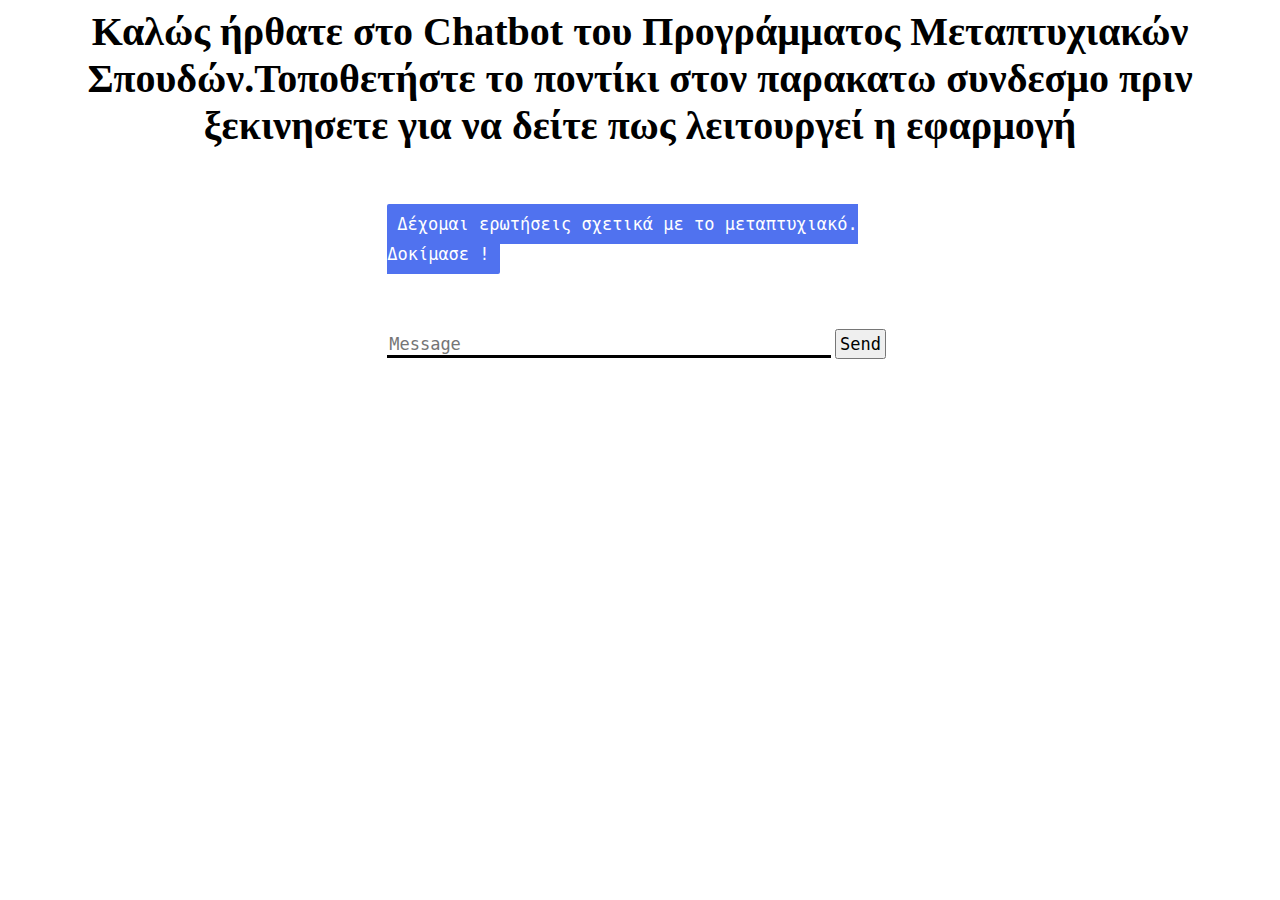
==== templates/index.html @ ff0abe19 "Rename index.html to templates/index.html" ====
<!DOCTYPE html>
<link rel="stylesheet" href="https://cdnjs.cloudflare.com/ajax/libs/font-awesome/4.7.0/css/font-awesome.min.css">
<html>

<head>
 <link rel="stylesheet" type="text/css" href="/static/style.css">
 <script src="https://ajax.googleapis.com/ajax/libs/jquery/3.2.1/jquery.min.js"></script>
</head>

<body>
  <h1 >Καλώς ήρθατε στο Chatbot του Προγράμματος Μεταπτυχιακών Σπουδών.Τοποθετήστε το ποντίκι στον παρακατω συνδεσμο πριν ξεκινησετε για να δείτε πως λειτουργεί η εφαρμογή
  </h1>
 <!--  <h2 class="info">
  	<a href="">ΕΔΩ
    	<p>Information</p>
    </a>
  </h2>
 -->
  	
  
  <div id="chat">
    <div id="chatbox">
      <p class="botText"><span>Δέχομαι ερωτήσεις σχετικά με το μεταπτυχιακό. Δοκίμασε !</span></p>
    </div>
    <div id="userInput">
      <input id="textInput" onsubmit="return validateForm()" type="text" name="msg" placeholder="Message">
      <input id="buttonInput" type="submit" value="Send">
    </div>
   <!--  <div class="fixed questions">
      <button class="favorite styled" type="submit" value="Send" id="question1">ποια ειναι τα κριτηρια επιλογης</button>
      <button class="favorite styled" type="submit" value="Send" id="question2">ποσα χρονια διαρκουν οι σπουδες</button>
      <button class="favorite styled" type="submit" value="Send" id="question3">ποσο στοιχιζει</button>
      <button class="favorite styled" type="submit" value="Send" id="question4">ποσα ειναι τα μαθηματα</button>
      <button class="favorite styled" type="submit" value="Send" id="question5">σε ποιους απευθυνεται</button>
      <button class="favorite styled" type="submit" value="Send" id="question6">πως μπορω να κανω αιτηση</button>
      <button class="favorite styled" type="submit" value="Send" id="question7">ποιος ειναι ο τροπος επικοινωνιας</button>
    </div> -->
    <script>

      //create a message wrapper to connect easily every QA with a button
      function createMessageWrapper() {
        var wrapper = document.createElement('div');
        wrapper.className = 'wrapper'
        return wrapper;
      }

      //create a <span> element inside a <p> element and apende the given text(response)
      function createText(rawText, className) {
        var text = document.createElement('p');
        text.className = className;

        var textSpan = document.createElement('span');
        textSpan.innerText = rawText;

        $(text).append(textSpan);
        return text;
      }
      
      //A function to detect and return a link "http:...." inside a text 
      //To do this we use regular expresion      
      function urlify(text) {
        var urlRegex = /(https?:\/\/[^\s]+)/g;
        var url = text.match(urlRegex);
        return url;
      }


      // What to do when the user evaluate the answer with 1 or 2 stars . Take userText and botText and send them to python           
      function onBadBtnClick() {
        var parent1 = $(this).parent('.rating');
        var parent = $(parent1).parent('.wrapper');
        var userText = parent.find('.userText').text();
        var botText = parent.find('.botText').text();

        $.get("/badResponse", {userText: userText,botText: botText}).done(function (data) {

        });
      }
          /* a function that get the feedback from the user(star evaluation 3 stars) and send data to python in order to create the json file */
          function changeClassName1() {
            var parent1 = $(this).parent('.rating');
            var parent = $(parent1).parent('.wrapper');
            var userText = parent.find('.userText').text();
            var botText = parent.find('.botText').text();

            var t3 = $(parent1).find('span[data-star="3"]');
            var t2 = $(parent1).find('span[data-star="2"]');
            var t1 = $(parent1).find('span[data-star="1"]');
            $(t1).toggleClass('checked')
            $(t2).toggleClass('checked')
            $(t3).toggleClass('checked')
            $(t3).attr('id','star checked')
            $(t2).attr('id','star checked')
            $(t1).attr('id','star checked')

            $(t1).unbind("click");
            $(t2).unbind("click");
            $(t3).unbind("click");
            var x =$(parent1).find('span[class="fa fa-star checked"]');
            $(x).attr('data-star', '0');
                        
            $.get("/userFeedback", {userText: userText,botText: botText,userFeed: '3',}).done(function (data) {

            });            

          }
         /* a function that get the feedback from the user(star evaluation 2 stars) and send data to python in order to create the json file */

          function changeClassName2() {
            var parent1 = $(this).parent('.rating');
            var parent = $(parent1).parent('.wrapper');
            var userText = parent.find('.userText').text();
            var botText = parent.find('.botText').text();

            var t3 = $(parent1).find('span[data-star="3"]');
            var t2 = $(parent1).find('span[data-star="2"]');
            var t1 = $(parent1).find('span[data-star="1"]');
        
            $(t1).toggleClass('checked')
            $(t2).toggleClass('checked')
            $(t3).attr('id','star checked')
            $(t2).attr('id','star checked')
            $(t1).attr('id','star checked')
            $(t1).unbind("click");
            $(t2).unbind("click");
            $(t3).unbind("click");
            var x =$(parent1).find('span[class="fa fa-star checked"]');
            $(x).attr('data-star', '0');
            var y =$(parent1).find('span[class="fa fa-star"]');
            $(y).attr('data-star', '0');
            $.get("/userFeedback", {userText: userText,botText: botText,userFeed: '2',}).done(function (data) {

            });
          }

          /* a function that get the feedback from the user(star evaluation 1 star) and send data to python in order to create the json file */
          function changeClassName3() {
            var parent1 = $(this).parent('.rating');
            var parent = $(parent1).parent('.wrapper');
            var userText = parent.find('.userText').text();
            var botText = parent.find('.botText').text();

            var t3 = $(parent1).find('span[data-star="3"]');
            var t2 = $(parent1).find('span[data-star="2"]');
            var t1 = $(parent1).find('span[data-star="1"]');
            
            $(t1).toggleClass('checked')
            $(t3).attr('id','star checked')
            $(t2).attr('id','star checked')
            $(t1).attr('id','star checked')
            $(t1).unbind("click");
            $(t2).unbind("click");
            $(t3).unbind("click");
            var x =$(parent1).find('span[class="fa fa-star checked"]');
            $(x).attr('data-star', '0');
            var y =$(parent1).find('span[class="fa fa-star"]');
            $(y).attr('data-star', '0');
            $.get("/userFeedback", {userText: userText,botText: botText,userFeed: '1',}).done(function (data) {

            });
          }
      // After user input , it creates a  div element to append the input as well as the response
      // the respone is taken from $.get("/get", { msg: rawText }).done(function (data) through python
      function getBotResponse() {
        //takes input from the user      
        var rawText1 = $("#textInput").val();
        if (rawText1 == "") {
          alert("Πρέπει να κάνεις μία ερώτηση");
          return false;
        }
        // Remove accents/diacritics in the string in JavaScript
        var rawText = rawText1.normalize('NFD').replace(/[\u0300-\u036f]/g, "")
        var wrapper = createMessageWrapper();

        var userText = createText(rawText, 'userText')

        $(wrapper).append($(userText));

        $("#textInput").val("");
        $("#chatbox").append($(wrapper));

        document.getElementById('userInput').scrollIntoView({ block: 'start', behavior: 'smooth' });

        $.get("/getResponse", { msg: rawText }).done(function (data) {
          var myLink = urlify(String(data));
          var botText = createText(data, 'botText');
          
          if (myLink!=null) {
            var myText = $(botText).find('span').text();
            var res = myText.replace(String(myLink), " ");
            console.log(res);
            $(botText).find('span').text(res);
            var textLink = document.createElement('a');
            $(textLink).attr('href', myLink); 
            $(textLink).attr('class','link'); 
            $(textLink).attr('target','_blank');
            $(textLink).text("ΕΔΩ");
            $($(botText)).append($(textLink));
          }

          $(wrapper).append($(botText));
          var sky = document.createElement('div');
          $(sky).addClass('rating');
          $(sky).attr('id', 'sky');



          var star = document.createElement('span');
          var star1 = document.createElement('span');
          var star2 = document.createElement('span');


          $(star).addClass('fa fa-star');
          $(star1).addClass('fa fa-star');
          $(star2).addClass('fa fa-star');
          $(star2).attr('id','star');
          $(star1).attr('id','star');
          $(star).attr('id','star');
          star.setAttribute('data-star', '3');
          star1.setAttribute('data-star', '2');
          star2.setAttribute('data-star', '1');

          $(star).click(changeClassName1)
          $(star1).click(onBadBtnClick)
          $(star1).click(changeClassName2)
          $(star2).click(onBadBtnClick)
          $(star2).click(changeClassName3)

          $(sky).append($(star));
          $(sky).append($(star1));
          $(sky).append($(star2));

          $(wrapper).append($(sky));

          document.getElementById('userInput').scrollIntoView({ block: 'start', behavior: 'smooth' });
        });

      }
      // same function aw the previous but with a given string argument
      function getQuestion(x) {
      
        var rawText = x;
        var wrapper = createMessageWrapper();

        var userText = createText(rawText, 'userText')

        $(wrapper).append($(userText));

        $("#textInput").val("");
        $("#chatbox").append($(wrapper));

        document.getElementById('userInput').scrollIntoView({ block: 'start', behavior: 'smooth' });

        $.get("/getResponse", { msg: rawText }).done(function (data) {
          var myLink = urlify(String(data));
          var botText = createText(data, 'botText');
          
          if (myLink!=null) {
            var myText = $(botText).find('span').text();
            var res = myText.replace(String(myLink), " ");
            console.log(res);
            $(botText).find('span').text(res);
            var textLink = document.createElement('a');
            $(textLink).attr('href', myLink); 
            $(textLink).attr('class','link'); 
            $(textLink).attr('target',"_blank"); 

            $(textLink).text("ΕΔΩ");
            $($(botText)).append($(textLink));
          }

          $(wrapper).append($(botText));
          var sky = document.createElement('div');
          $(sky).addClass('rating');
          $(sky).attr('id', 'sky');

          var star = document.createElement('span');
          var star1 = document.createElement('span');
          var star2 = document.createElement('span');

          $(star).addClass('fa fa-star');
          $(star1).addClass('fa fa-star');
          $(star2).addClass('fa fa-star');
          $(star2).attr('id','star');
          $(star1).attr('id','star');
          $(star).attr('id','star');
          star.setAttribute('data-star', '3');
          star1.setAttribute('data-star', '2');
          star2.setAttribute('data-star', '1');

          $(star).click(changeClassName1)
          $(star1).click(onBadBtnClick)
          $(star1).click(changeClassName2)
          $(star2).click(onBadBtnClick)
          $(star2).click(changeClassName3)

          $(sky).append($(star));
          $(sky).append($(star1));
          $(sky).append($(star2));

          $(wrapper).append($(sky));

          document.getElementById('userInput').scrollIntoView({ block: 'start', behavior: 'smooth' });
        });

      }

$("#textInput").keypress(function (e) {
  if (e.which == 13) {
    getBotResponse();
  }
});
$("#buttonInput").click(function () {
  getBotResponse();
});

// $("#question1").click(function () {
//   var elem = document.getElementById("question1");
//   var x = $(elem).text();
//   getQuestion(x);
  
// });
// $("#question2").click(function () {
//   var elem = document.getElementById("question2");
//   var x = $(elem).text();
//   getQuestion(x);
  
// });
// $("#question3").click(function () {
//   var elem = document.getElementById("question3");
//   var x = $(elem).text();
//   getQuestion(x);
  
// });
// $("#question4").click(function () {
//   var elem = document.getElementById("question4");
//   var x = $(elem).text();
//   getQuestion(x);
  
// });
// $("#question5").click(function () {
//   var elem = document.getElementById("question5");
//   var x = $(elem).text();
//   getQuestion(x);
  
// });
// $("#question6").click(function () {
//   var elem = document.getElementById("question6");
//   var x = $(elem).text();
//   getQuestion(x);
  
// });
// $("#question7").click(function () {
//   var elem = document.getElementById("question7");
//   var x = $(elem).text();
//   getQuestion(x);
  
// });
</script>
</div>
</body>

</html>
---- static/style.css ----
body {
    font-family: Garamond;
}

h1 {
    color: black;
    margin-bottom: 0;
    margin-top: 0;
    text-align: center;
    font-size: 40px;
}

h2 {
     color: black;
    margin-bottom: 0;
    margin-top: 0;
    text-align: center;
    font-size: 10px;
}

.info a p {
    display:none;
}
.info a:hover p {display:block;}

#chatbox {
    margin-left: auto;
    margin-right: auto;
    width: 40%;
    margin-top: 60px;
}

#userInput {
    margin-left: auto;
    margin-right: auto;
    width: 40%;
    margin-top: 60px;
}

#textInput {
    width: 87%;
    border: none;
    border-bottom: 3px solid #000000;
    font-family: monospace;
    font-size: 17px;
}

#buttonInput {
    padding: 3px;
    font-family: monospace;
    font-size: 17px;
}

#bad {
    padding: 5px;
    font-family: monospace;
    font-size: 20px;
}

.userText {
    color: white;
    font-family: monospace;
    font-size: 17px;
    text-align: right;
    line-height: 30px;
}

.userText span {
    background-color: #F44336;
    padding: 10px;
    border-radius: 2px;
}

.botText {
    color: white;
    font-family: monospace;
    font-size: 17px;
    text-align: left;
    line-height: 30px;
}

.botText span {
    background-color: #5072ef;
    padding: 10px;
    border-radius: 2px;
}
.botText a {
    background-color: #5072ef;
    padding: 10px;
    border-radius: 2px;
}
.link {
        color: white;

}

#tidbit {
    position:absolute;
    bottom:0;
    right:0;
    width: 300px;
}

.rating {
  unicode-bidi: bidi-override;
  direction: rtl;
}

.rating  {
  display: inline;
  position: relative;
  width: 1.1em;
}
#star:hover, #star:hover ~ #star{
    color:gold;    
}
.checked {
  color: gold;
}

/*.styled {
    
    display: inline-block
    border: 0;
    line-height: 2.5;
    padding: 0 20px;
    font-size: 1rem;
    text-align: center;
    color: #fff;
    text-shadow: 1px 1px 1px #000;
    border-radius: 10px;
    background-color: rgba(220, 0, 0, 1);
    background-image: linear-gradient(to top left,
                                      rgba(0, 0, 0, .2),
                                      rgba(0, 0, 0, .2) 30%,
                                      rgba(0, 0, 0, 0));
    box-shadow: inset 2px 2px 3px rgba(255, 255, 255, .6),
                inset -2px -2px 3px rgba(0, 0, 0, .6);
}

.styled:hover {
    background-color: rgba(255, 0, 0, 1);
}

.styled:active {
    box-shadow: inset -2px -2px 3px rgba(255, 255, 255, .6),
                inset 2px 2px 3px rgba(0, 0, 0, .6);
}

.questions{
    text-align: center
}*/
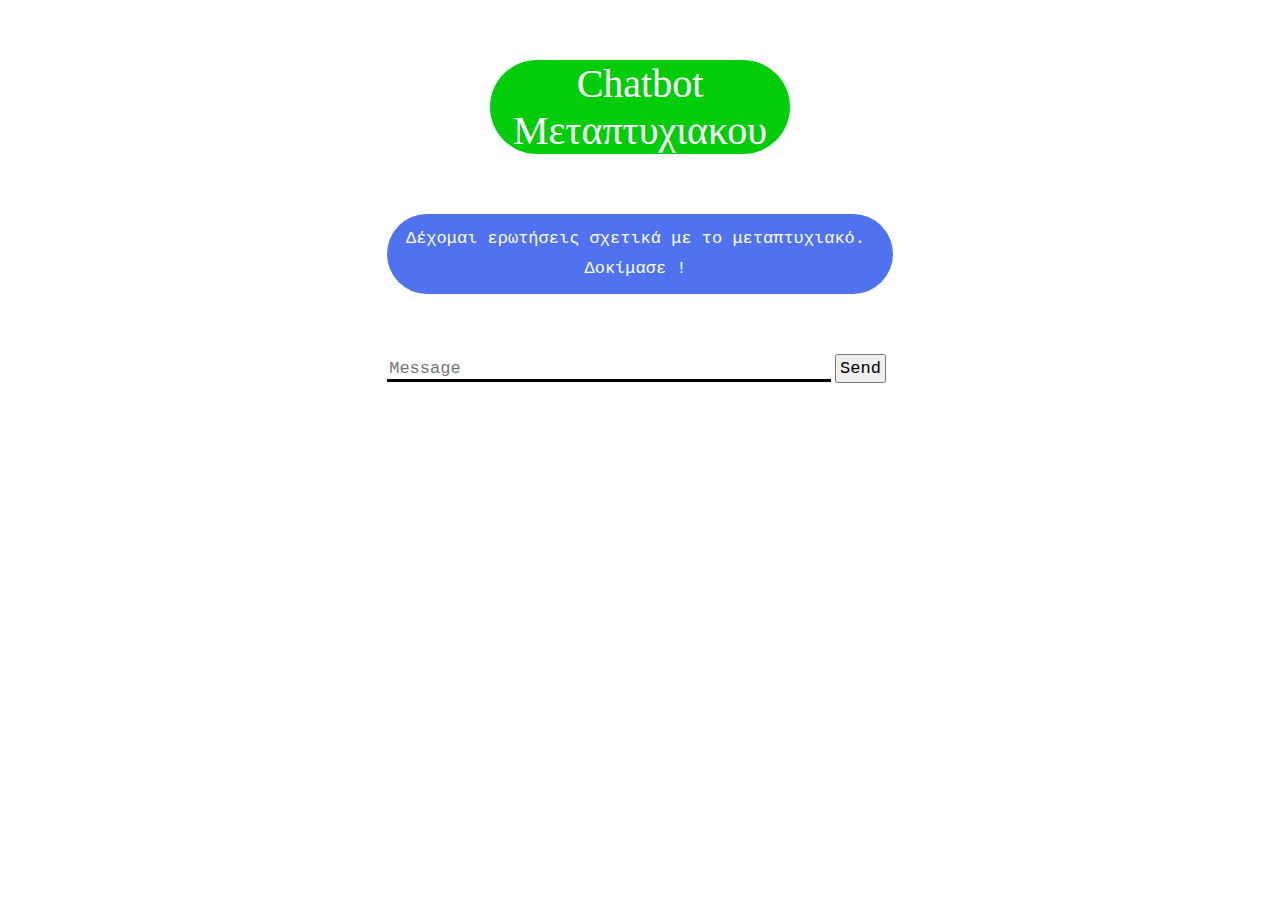
==== commit 676f83c5: "Update index.html" ====
--- a/templates/index.html
+++ b/templates/index.html
@@ -8,16 +8,12 @@
 </head>
 
 <body>
-  <h1 >Καλώς ήρθατε στο Chatbot του Προγράμματος Μεταπτυχιακών Σπουδών.Τοποθετήστε το ποντίκι στον παρακατω συνδεσμο πριν ξεκινησετε για να δείτε πως λειτουργεί η εφαρμογή
-  </h1>
- <!--  <h2 class="info">
-  	<a href="">ΕΔΩ
-    	<p>Information</p>
-    </a>
-  </h2>
+<!--   <h1 >Καλώς ήρθατε στο Chatbot του Προγράμματος Μεταπτυχιακών Σπουδών.</h1>
  -->
-  	
-  
+
+  <div class="tooltip">Chatbot Μεταπτυχιακου
+      <span class="tooltiptext">Μπορείτε να κάνετε ερωτήσεις σχετικά με το Μεταπτυχιακό του ΑΠΘ, σχετικά με τα μαθήματα, τα έξοδα φοίτησης κτλπ. Επίσης θα ήταν καλό να βαθμολογήσετε από 1 εώς 3 το κατά πόσο η απάντηση ήταν ικανοποιητική.</span>
+    </div>
   <div id="chat">
     <div id="chatbox">
       <p class="botText"><span>Δέχομαι ερωτήσεις σχετικά με το μεταπτυχιακό. Δοκίμασε !</span></p>
@@ -76,89 +72,89 @@
 
         });
       }
-          /* a function that get the feedback from the user(star evaluation 3 stars) and send data to python in order to create the json file */
-          function changeClassName1() {
-            var parent1 = $(this).parent('.rating');
-            var parent = $(parent1).parent('.wrapper');
-            var userText = parent.find('.userText').text();
-            var botText = parent.find('.botText').text();
-
-            var t3 = $(parent1).find('span[data-star="3"]');
-            var t2 = $(parent1).find('span[data-star="2"]');
-            var t1 = $(parent1).find('span[data-star="1"]');
-            $(t1).toggleClass('checked')
-            $(t2).toggleClass('checked')
-            $(t3).toggleClass('checked')
-            $(t3).attr('id','star checked')
-            $(t2).attr('id','star checked')
-            $(t1).attr('id','star checked')
-
-            $(t1).unbind("click");
-            $(t2).unbind("click");
-            $(t3).unbind("click");
-            var x =$(parent1).find('span[class="fa fa-star checked"]');
-            $(x).attr('data-star', '0');
-                        
-            $.get("/userFeedback", {userText: userText,botText: botText,userFeed: '3',}).done(function (data) {
-
-            });            
-
-          }
-         /* a function that get the feedback from the user(star evaluation 2 stars) and send data to python in order to create the json file */
-
-          function changeClassName2() {
-            var parent1 = $(this).parent('.rating');
-            var parent = $(parent1).parent('.wrapper');
-            var userText = parent.find('.userText').text();
-            var botText = parent.find('.botText').text();
-
-            var t3 = $(parent1).find('span[data-star="3"]');
-            var t2 = $(parent1).find('span[data-star="2"]');
-            var t1 = $(parent1).find('span[data-star="1"]');
+      /* a function that get the feedback from the user(star evaluation 3 stars) and send data to python in order to create the json file */
+      function changeClassName1() {
+        var parent1 = $(this).parent('.rating');
+        var parent = $(parent1).parent('.wrapper');
+        var userText = parent.find('.userText').text();
+        var botText = parent.find('.botText').text();
+
+        var t3 = $(parent1).find('span[data-star="3"]');
+        var t2 = $(parent1).find('span[data-star="2"]');
+        var t1 = $(parent1).find('span[data-star="1"]');
+        $(t1).toggleClass('checked')
+        $(t2).toggleClass('checked')
+        $(t3).toggleClass('checked')
+        $(t3).attr('id','star checked')
+        $(t2).attr('id','star checked')
+        $(t1).attr('id','star checked')
+
+        $(t1).unbind("click");
+        $(t2).unbind("click");
+        $(t3).unbind("click");
+        var x =$(parent1).find('span[class="fa fa-star checked"]');
+        $(x).attr('data-star', '0');
+
+        $.get("/userFeedback", {userText: userText,botText: botText,userFeed: '3',}).done(function (data) {
+
+        });            
+
+      }
+      /* a function that get the feedback from the user(star evaluation 2 stars) and send data to python in order to create the json file */
+
+      function changeClassName2() {
+        var parent1 = $(this).parent('.rating');
+        var parent = $(parent1).parent('.wrapper');
+        var userText = parent.find('.userText').text();
+        var botText = parent.find('.botText').text();
+
+        var t3 = $(parent1).find('span[data-star="3"]');
+        var t2 = $(parent1).find('span[data-star="2"]');
+        var t1 = $(parent1).find('span[data-star="1"]');
         
-            $(t1).toggleClass('checked')
-            $(t2).toggleClass('checked')
-            $(t3).attr('id','star checked')
-            $(t2).attr('id','star checked')
-            $(t1).attr('id','star checked')
-            $(t1).unbind("click");
-            $(t2).unbind("click");
-            $(t3).unbind("click");
-            var x =$(parent1).find('span[class="fa fa-star checked"]');
-            $(x).attr('data-star', '0');
-            var y =$(parent1).find('span[class="fa fa-star"]');
-            $(y).attr('data-star', '0');
-            $.get("/userFeedback", {userText: userText,botText: botText,userFeed: '2',}).done(function (data) {
-
-            });
-          }
-
-          /* a function that get the feedback from the user(star evaluation 1 star) and send data to python in order to create the json file */
-          function changeClassName3() {
-            var parent1 = $(this).parent('.rating');
-            var parent = $(parent1).parent('.wrapper');
-            var userText = parent.find('.userText').text();
-            var botText = parent.find('.botText').text();
-
-            var t3 = $(parent1).find('span[data-star="3"]');
-            var t2 = $(parent1).find('span[data-star="2"]');
-            var t1 = $(parent1).find('span[data-star="1"]');
-            
-            $(t1).toggleClass('checked')
-            $(t3).attr('id','star checked')
-            $(t2).attr('id','star checked')
-            $(t1).attr('id','star checked')
-            $(t1).unbind("click");
-            $(t2).unbind("click");
-            $(t3).unbind("click");
-            var x =$(parent1).find('span[class="fa fa-star checked"]');
-            $(x).attr('data-star', '0');
-            var y =$(parent1).find('span[class="fa fa-star"]');
-            $(y).attr('data-star', '0');
-            $.get("/userFeedback", {userText: userText,botText: botText,userFeed: '1',}).done(function (data) {
-
-            });
-          }
+        $(t1).toggleClass('checked')
+        $(t2).toggleClass('checked')
+        $(t3).attr('id','star checked')
+        $(t2).attr('id','star checked')
+        $(t1).attr('id','star checked')
+        $(t1).unbind("click");
+        $(t2).unbind("click");
+        $(t3).unbind("click");
+        var x =$(parent1).find('span[class="fa fa-star checked"]');
+        $(x).attr('data-star', '0');
+        var y =$(parent1).find('span[class="fa fa-star"]');
+        $(y).attr('data-star', '0');
+        $.get("/userFeedback", {userText: userText,botText: botText,userFeed: '2',}).done(function (data) {
+
+        });
+      }
+
+      /* a function that get the feedback from the user(star evaluation 1 star) and send data to python in order to create the json file */
+      function changeClassName3() {
+        var parent1 = $(this).parent('.rating');
+        var parent = $(parent1).parent('.wrapper');
+        var userText = parent.find('.userText').text();
+        var botText = parent.find('.botText').text();
+
+        var t3 = $(parent1).find('span[data-star="3"]');
+        var t2 = $(parent1).find('span[data-star="2"]');
+        var t1 = $(parent1).find('span[data-star="1"]');
+
+        $(t1).toggleClass('checked')
+        $(t3).attr('id','star checked')
+        $(t2).attr('id','star checked')
+        $(t1).attr('id','star checked')
+        $(t1).unbind("click");
+        $(t2).unbind("click");
+        $(t3).unbind("click");
+        var x =$(parent1).find('span[class="fa fa-star checked"]');
+        $(x).attr('data-star', '0');
+        var y =$(parent1).find('span[class="fa fa-star"]');
+        $(y).attr('data-star', '0');
+        $.get("/userFeedback", {userText: userText,botText: botText,userFeed: '1',}).done(function (data) {
+
+        });
+      }
       // After user input , it creates a  div element to append the input as well as the response
       // the respone is taken from $.get("/get", { msg: rawText }).done(function (data) through python
       function getBotResponse() {
@@ -238,7 +234,7 @@
       }
       // same function aw the previous but with a given string argument
       function getQuestion(x) {
-      
+
         var rawText = x;
         var wrapper = createMessageWrapper();
 
@@ -257,7 +253,7 @@
           
           if (myLink!=null) {
             var myText = $(botText).find('span').text();
-            var res = myText.replace(String(myLink), " ");
+            var res = myText.replace(String(myLink), " hello ");
             console.log(res);
             $(botText).find('span').text(res);
             var textLink = document.createElement('a');
@@ -265,10 +261,9 @@
             $(textLink).attr('class','link'); 
             $(textLink).attr('target',"_blank"); 
 
-            $(textLink).text("ΕΔΩ");
-            $($(botText)).append($(textLink));
+            $(botText).find('span').After(textLink);
           }
-
+          // $(botText).find('span').text(res+textLink);
           $(wrapper).append($(botText));
           var sky = document.createElement('div');
           $(sky).addClass('rating');
@@ -305,56 +300,56 @@
 
       }
 
-$("#textInput").keypress(function (e) {
-  if (e.which == 13) {
-    getBotResponse();
-  }
-});
-$("#buttonInput").click(function () {
-  getBotResponse();
-});
+      $("#textInput").keypress(function (e) {
+        if (e.which == 13) {
+          getBotResponse();
+        }
+      });
+      $("#buttonInput").click(function () {
+        getBotResponse();
+      });
 
 // $("#question1").click(function () {
 //   var elem = document.getElementById("question1");
 //   var x = $(elem).text();
 //   getQuestion(x);
-  
+
 // });
 // $("#question2").click(function () {
 //   var elem = document.getElementById("question2");
 //   var x = $(elem).text();
 //   getQuestion(x);
-  
+
 // });
 // $("#question3").click(function () {
 //   var elem = document.getElementById("question3");
 //   var x = $(elem).text();
 //   getQuestion(x);
-  
+
 // });
 // $("#question4").click(function () {
 //   var elem = document.getElementById("question4");
 //   var x = $(elem).text();
 //   getQuestion(x);
-  
+
 // });
 // $("#question5").click(function () {
 //   var elem = document.getElementById("question5");
 //   var x = $(elem).text();
 //   getQuestion(x);
-  
+
 // });
 // $("#question6").click(function () {
 //   var elem = document.getElementById("question6");
 //   var x = $(elem).text();
 //   getQuestion(x);
-  
+
 // });
 // $("#question7").click(function () {
 //   var elem = document.getElementById("question7");
 //   var x = $(elem).text();
 //   getQuestion(x);
-  
+
 // });
 </script>
 </div>
--- a/static/style.css
+++ b/static/style.css
@@ -11,11 +11,11 @@
 }
 
 h2 {
-     color: black;
-    margin-bottom: 0;
-    margin-top: 0;
-    text-align: center;
-    font-size: 10px;
+ color: black;
+ margin-bottom: 0;
+ margin-top: 0;
+ text-align: center;
+ font-size: 10px;
 }
 
 .info a p {
@@ -65,12 +65,15 @@
     line-height: 30px;
 }
 
+
 .userText span {
     background-color: #F44336;
     padding: 10px;
-    border-radius: 2px;
-}
-
+    display: inline-block;
+    text-align: center;
+    border-radius: 50px;
+    padding-left: 1px;
+}
 .botText {
     color: white;
     font-family: monospace;
@@ -78,19 +81,23 @@
     text-align: left;
     line-height: 30px;
 }
+
 
 .botText span {
     background-color: #5072ef;
     padding: 10px;
-    border-radius: 2px;
+    display: inline-block;
+    text-align: center;
+    border-radius: 50px;
+    padding-left: 1px;
 }
 .botText a {
     background-color: #5072ef;
     padding: 10px;
-    border-radius: 2px;
+    border-radius:50px;
 }
 .link {
-        color: white;
+    color: white;
 
 }
 
@@ -117,7 +124,54 @@
 .checked {
   color: gold;
 }
-
+.tooltip {
+   margin-left: auto;
+   margin-right: auto;
+   width: 300px;
+   margin-top: 60px;
+   text-align: center;
+   position: relative;
+   color: white;
+   background-color: #03cc0b;
+   border-radius: 50px;
+   font-size: 40px;
+}
+
+.tooltip .tooltiptext {
+
+  visibility: hidden;
+  width: 500px;
+  background-color: #555;
+  color: #fff;
+  text-align: center;
+  border-radius: 6px;
+  padding: 5px 0;
+  position: absolute;
+  z-index: 1;
+  bottom: 50%;
+  left: 125%;
+  margin-left: -60px;
+  opacity: 0;
+  transition: opacity 0.3s;
+    font-size: 20px;
+
+}
+
+.tooltip .tooltiptext::after {
+  content: "";
+  position: absolute;
+  top: 80%;
+  left: 0%;
+  margin-left: -5px;
+  border-width: 5px;
+  border-style: solid;
+  border-color: #555 transparent transparent transparent;
+}
+
+.tooltip:hover .tooltiptext {
+  visibility: visible;
+  opacity: 1;
+}
 /*.styled {
     
     display: inline-block
@@ -149,4 +203,4 @@
 
 .questions{
     text-align: center
-}*/
+    }*/
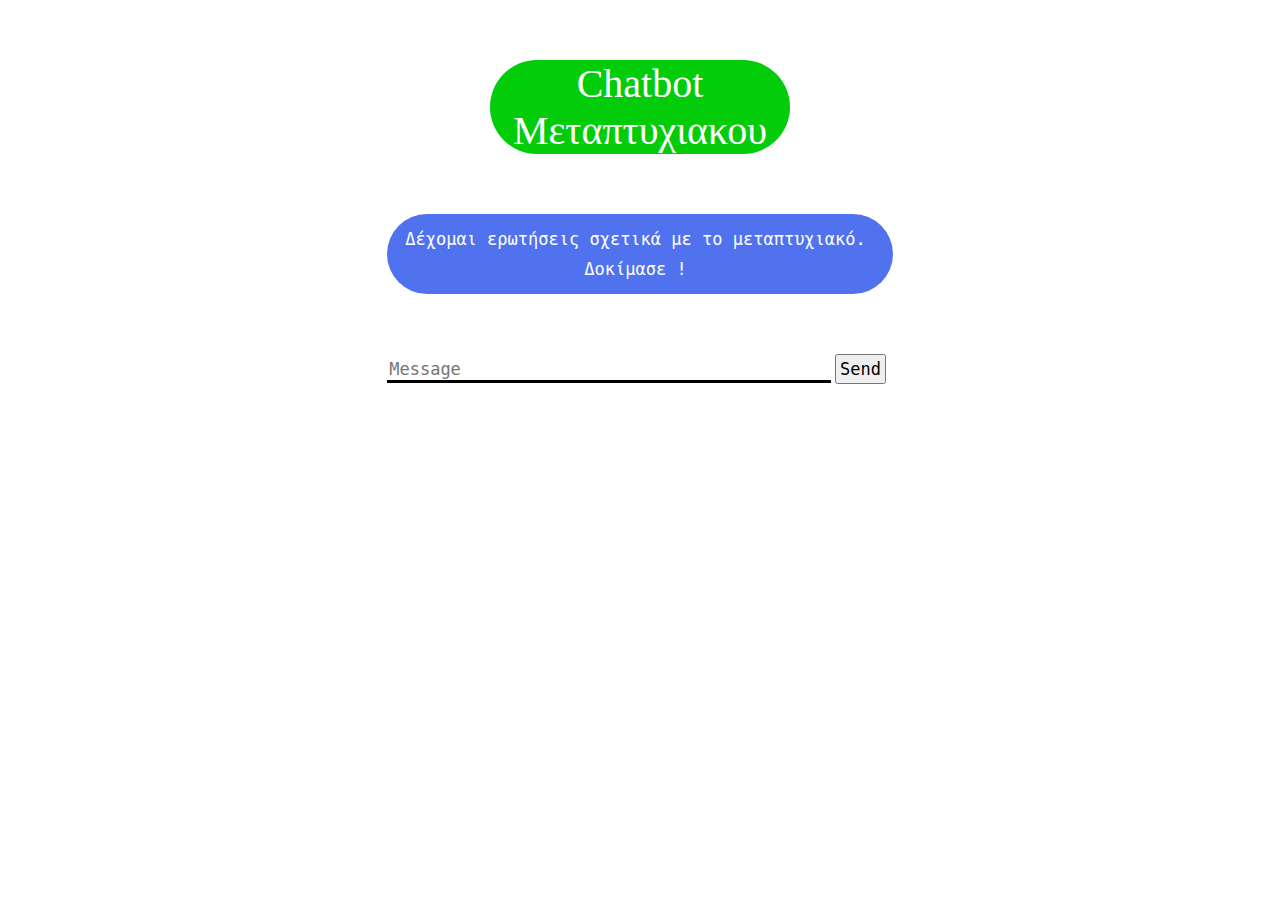
==== commit 2a03f03c: "Update index.html" ====
--- a/templates/index.html
+++ b/templates/index.html
@@ -8,12 +8,9 @@
 </head>
 
 <body>
-<!--   <h1 >Καλώς ήρθατε στο Chatbot του Προγράμματος Μεταπτυχιακών Σπουδών.</h1>
- -->
-
   <div class="tooltip">Chatbot Μεταπτυχιακου
-      <span class="tooltiptext">Μπορείτε να κάνετε ερωτήσεις σχετικά με το Μεταπτυχιακό του ΑΠΘ, σχετικά με τα μαθήματα, τα έξοδα φοίτησης κτλπ. Επίσης θα ήταν καλό να βαθμολογήσετε από 1 εώς 3 το κατά πόσο η απάντηση ήταν ικανοποιητική.</span>
-    </div>
+    <span class="tooltiptext">Το Chatbot δέχετε ερωτήσεις για το Μεταπτυχιακό του ΑΠΘ, σχετικά με τα μαθήματα, τα έξοδα φοίτησης, τη διαρκεια σπουδών κτλπ. Επίσης ανάλογα με το βαθμό που ικανοποιηθήκατε από την απάντηση μπορείτε να τη βαθμολογήσετε με 1 εώς 3 αστέρια.</span>
+  </div>
   <div id="chat">
     <div id="chatbox">
       <p class="botText"><span>Δέχομαι ερωτήσεις σχετικά με το μεταπτυχιακό. Δοκίμασε !</span></p>
@@ -22,15 +19,7 @@
       <input id="textInput" onsubmit="return validateForm()" type="text" name="msg" placeholder="Message">
       <input id="buttonInput" type="submit" value="Send">
     </div>
-   <!--  <div class="fixed questions">
-      <button class="favorite styled" type="submit" value="Send" id="question1">ποια ειναι τα κριτηρια επιλογης</button>
-      <button class="favorite styled" type="submit" value="Send" id="question2">ποσα χρονια διαρκουν οι σπουδες</button>
-      <button class="favorite styled" type="submit" value="Send" id="question3">ποσο στοιχιζει</button>
-      <button class="favorite styled" type="submit" value="Send" id="question4">ποσα ειναι τα μαθηματα</button>
-      <button class="favorite styled" type="submit" value="Send" id="question5">σε ποιους απευθυνεται</button>
-      <button class="favorite styled" type="submit" value="Send" id="question6">πως μπορω να κανω αιτηση</button>
-      <button class="favorite styled" type="submit" value="Send" id="question7">ποιος ειναι ο τροπος επικοινωνιας</button>
-    </div> -->
+
     <script>
 
       //create a message wrapper to connect easily every QA with a button
@@ -184,14 +173,7 @@
           if (myLink!=null) {
             var myText = $(botText).find('span').text();
             var res = myText.replace(String(myLink), " ");
-            console.log(res);
-            $(botText).find('span').text(res);
-            var textLink = document.createElement('a');
-            $(textLink).attr('href', myLink); 
-            $(textLink).attr('class','link'); 
-            $(textLink).attr('target','_blank');
-            $(textLink).text("ΕΔΩ");
-            $($(botText)).append($(textLink));
+            $(botText).html("<span>"+ res +"<a href='" + myLink + "' class='link' target='_blank'>"+"ΕΔΩ"+"</a></span>");
           }
 
           $(wrapper).append($(botText));
@@ -232,74 +214,6 @@
         });
 
       }
-      // same function aw the previous but with a given string argument
-      function getQuestion(x) {
-
-        var rawText = x;
-        var wrapper = createMessageWrapper();
-
-        var userText = createText(rawText, 'userText')
-
-        $(wrapper).append($(userText));
-
-        $("#textInput").val("");
-        $("#chatbox").append($(wrapper));
-
-        document.getElementById('userInput').scrollIntoView({ block: 'start', behavior: 'smooth' });
-
-        $.get("/getResponse", { msg: rawText }).done(function (data) {
-          var myLink = urlify(String(data));
-          var botText = createText(data, 'botText');
-          
-          if (myLink!=null) {
-            var myText = $(botText).find('span').text();
-            var res = myText.replace(String(myLink), " hello ");
-            console.log(res);
-            $(botText).find('span').text(res);
-            var textLink = document.createElement('a');
-            $(textLink).attr('href', myLink); 
-            $(textLink).attr('class','link'); 
-            $(textLink).attr('target',"_blank"); 
-
-            $(botText).find('span').After(textLink);
-          }
-          // $(botText).find('span').text(res+textLink);
-          $(wrapper).append($(botText));
-          var sky = document.createElement('div');
-          $(sky).addClass('rating');
-          $(sky).attr('id', 'sky');
-
-          var star = document.createElement('span');
-          var star1 = document.createElement('span');
-          var star2 = document.createElement('span');
-
-          $(star).addClass('fa fa-star');
-          $(star1).addClass('fa fa-star');
-          $(star2).addClass('fa fa-star');
-          $(star2).attr('id','star');
-          $(star1).attr('id','star');
-          $(star).attr('id','star');
-          star.setAttribute('data-star', '3');
-          star1.setAttribute('data-star', '2');
-          star2.setAttribute('data-star', '1');
-
-          $(star).click(changeClassName1)
-          $(star1).click(onBadBtnClick)
-          $(star1).click(changeClassName2)
-          $(star2).click(onBadBtnClick)
-          $(star2).click(changeClassName3)
-
-          $(sky).append($(star));
-          $(sky).append($(star1));
-          $(sky).append($(star2));
-
-          $(wrapper).append($(sky));
-
-          document.getElementById('userInput').scrollIntoView({ block: 'start', behavior: 'smooth' });
-        });
-
-      }
-
       $("#textInput").keypress(function (e) {
         if (e.which == 13) {
           getBotResponse();
@@ -309,48 +223,6 @@
         getBotResponse();
       });
 
-// $("#question1").click(function () {
-//   var elem = document.getElementById("question1");
-//   var x = $(elem).text();
-//   getQuestion(x);
-
-// });
-// $("#question2").click(function () {
-//   var elem = document.getElementById("question2");
-//   var x = $(elem).text();
-//   getQuestion(x);
-
-// });
-// $("#question3").click(function () {
-//   var elem = document.getElementById("question3");
-//   var x = $(elem).text();
-//   getQuestion(x);
-
-// });
-// $("#question4").click(function () {
-//   var elem = document.getElementById("question4");
-//   var x = $(elem).text();
-//   getQuestion(x);
-
-// });
-// $("#question5").click(function () {
-//   var elem = document.getElementById("question5");
-//   var x = $(elem).text();
-//   getQuestion(x);
-
-// });
-// $("#question6").click(function () {
-//   var elem = document.getElementById("question6");
-//   var x = $(elem).text();
-//   getQuestion(x);
-
-// });
-// $("#question7").click(function () {
-//   var elem = document.getElementById("question7");
-//   var x = $(elem).text();
-//   getQuestion(x);
-
-// });
 </script>
 </div>
 </body>
--- a/static/style.css
+++ b/static/style.css
@@ -92,9 +92,7 @@
     padding-left: 1px;
 }
 .botText a {
-    background-color: #5072ef;
-    padding: 10px;
-    border-radius:50px;
+    text-decoration: none;
 }
 .link {
     color: white;
@@ -140,7 +138,7 @@
 .tooltip .tooltiptext {
 
   visibility: hidden;
-  width: 500px;
+  width: 300px;
   background-color: #555;
   color: #fff;
   text-align: center;
@@ -148,12 +146,12 @@
   padding: 5px 0;
   position: absolute;
   z-index: 1;
-  bottom: 50%;
+  bottom: 0%;
   left: 125%;
   margin-left: -60px;
   opacity: 0;
   transition: opacity 0.3s;
-    font-size: 20px;
+  font-size: 15px;
 
 }
 
@@ -172,35 +170,3 @@
   visibility: visible;
   opacity: 1;
 }
-/*.styled {
-    
-    display: inline-block
-    border: 0;
-    line-height: 2.5;
-    padding: 0 20px;
-    font-size: 1rem;
-    text-align: center;
-    color: #fff;
-    text-shadow: 1px 1px 1px #000;
-    border-radius: 10px;
-    background-color: rgba(220, 0, 0, 1);
-    background-image: linear-gradient(to top left,
-                                      rgba(0, 0, 0, .2),
-                                      rgba(0, 0, 0, .2) 30%,
-                                      rgba(0, 0, 0, 0));
-    box-shadow: inset 2px 2px 3px rgba(255, 255, 255, .6),
-                inset -2px -2px 3px rgba(0, 0, 0, .6);
-}
-
-.styled:hover {
-    background-color: rgba(255, 0, 0, 1);
-}
-
-.styled:active {
-    box-shadow: inset -2px -2px 3px rgba(255, 255, 255, .6),
-                inset 2px 2px 3px rgba(0, 0, 0, .6);
-}
-
-.questions{
-    text-align: center
-    }*/
